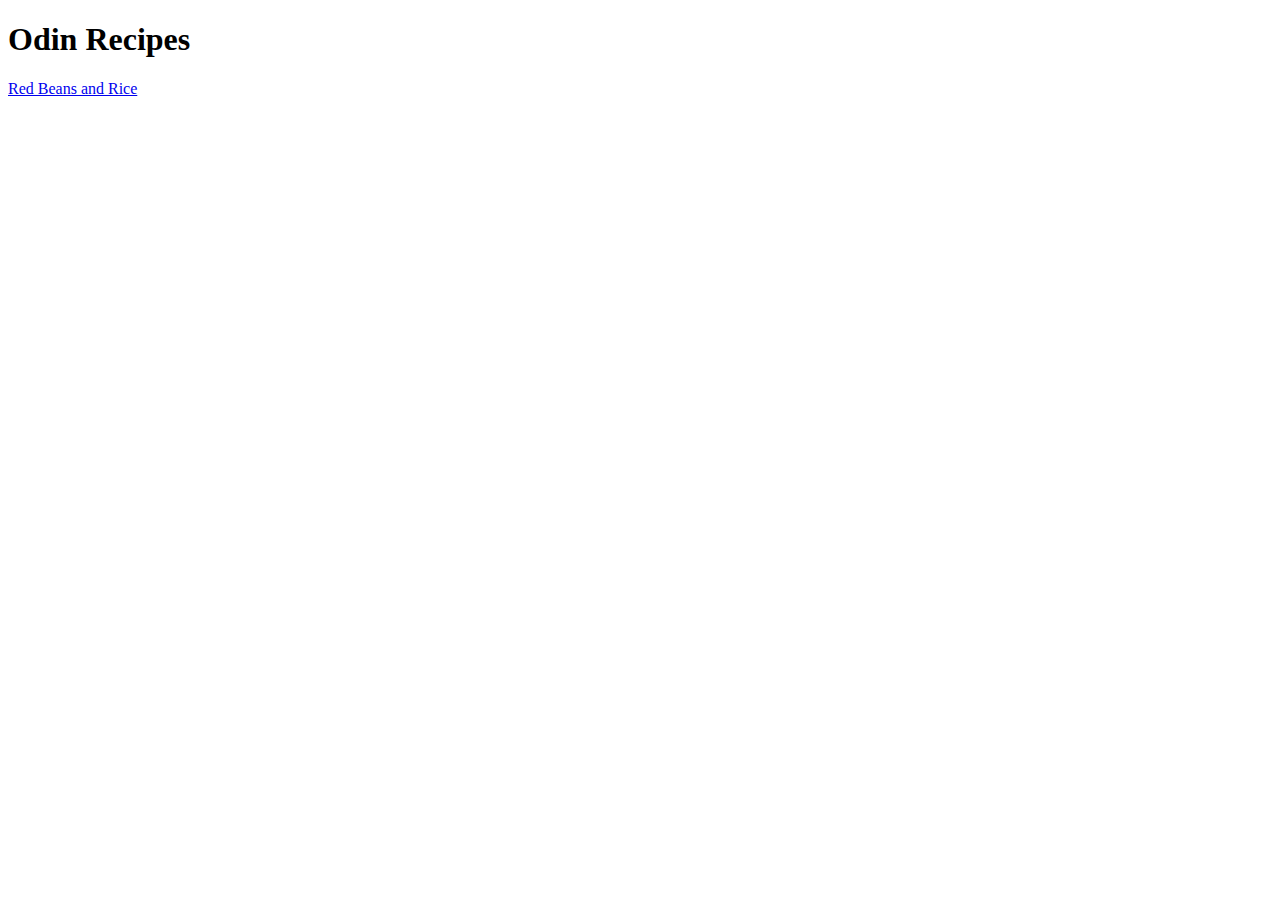
==== index.html @ fad12050 "Add README, index, and redbeansandrice files" ====
<!DOCTYPE html>
<html lang="en">
    <head>
        <meta langset="UTF-8">
        <title>Odin Recipes</title>
    </head>

    <body>
        <h1>Odin Recipes</h1>
        <a href="recipes/redbeansandrice.html">Red Beans and Rice</a>
    </body>
</html>
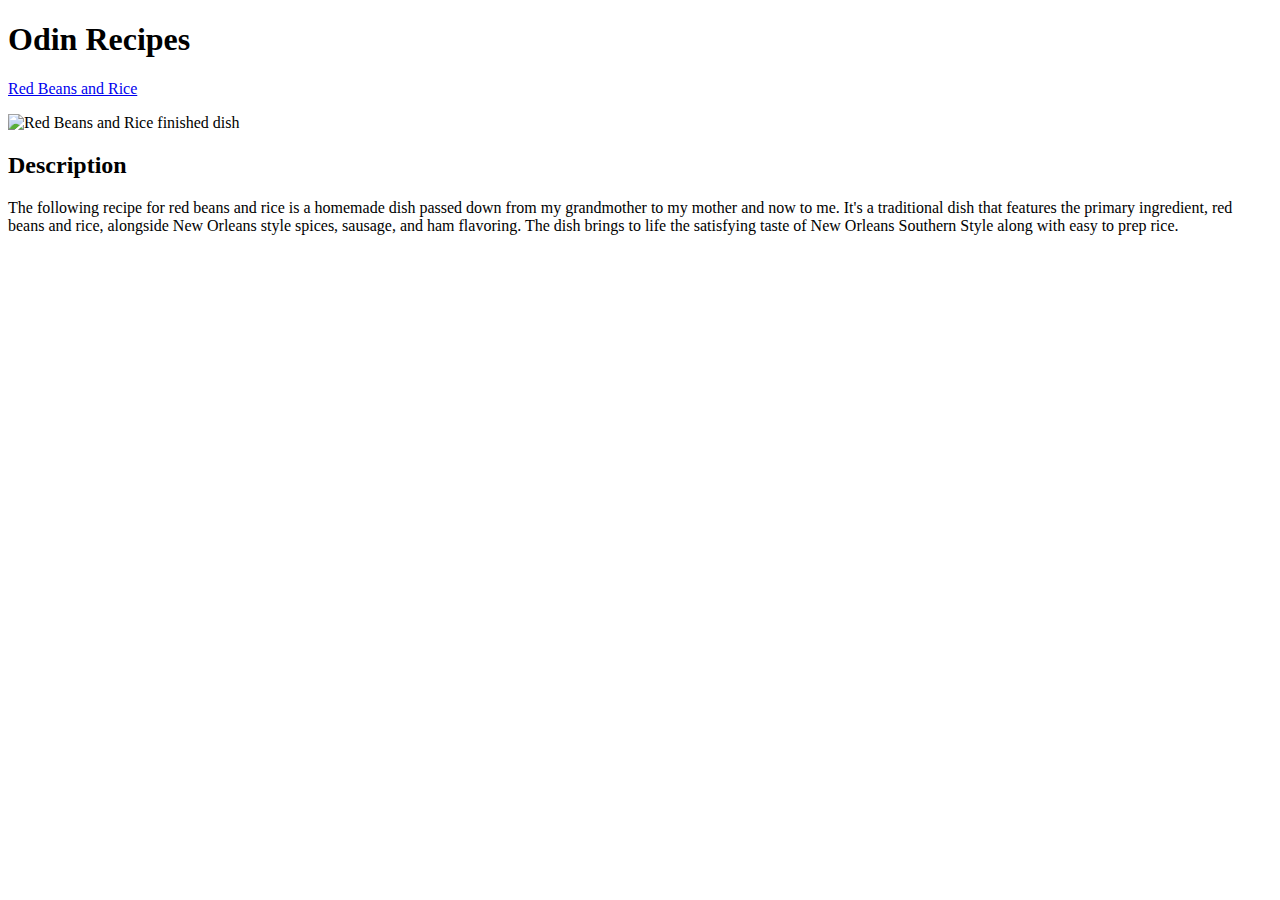
==== commit 564d8a7c: "Add Description" ====
--- a/index.html
+++ b/index.html
@@ -7,6 +7,10 @@
 
     <body>
         <h1>Odin Recipes</h1>
-        <a href="recipes/redbeansandrice.html">Red Beans and Rice</a>
+        <a href="recipes/redbeansandrice.html">Red Beans and Rice</a></p>
+        <img src="imgs/Redbeansandrice.jpg" alt="Red Beans and Rice finished dish" width="375px" height="280px"> 
+        <p><h2>Description</h2></p>
+        <p>The following recipe for red beans and rice is a homemade dish passed down from my grandmother to my mother and now to me. It's a traditional dish that features the primary ingredient, red beans and rice, alongside New Orleans style spices, sausage, and ham flavoring. The dish brings to life the satisfying taste of New Orleans Southern Style along with easy to prep rice.</p>
+   
     </body>
 </html>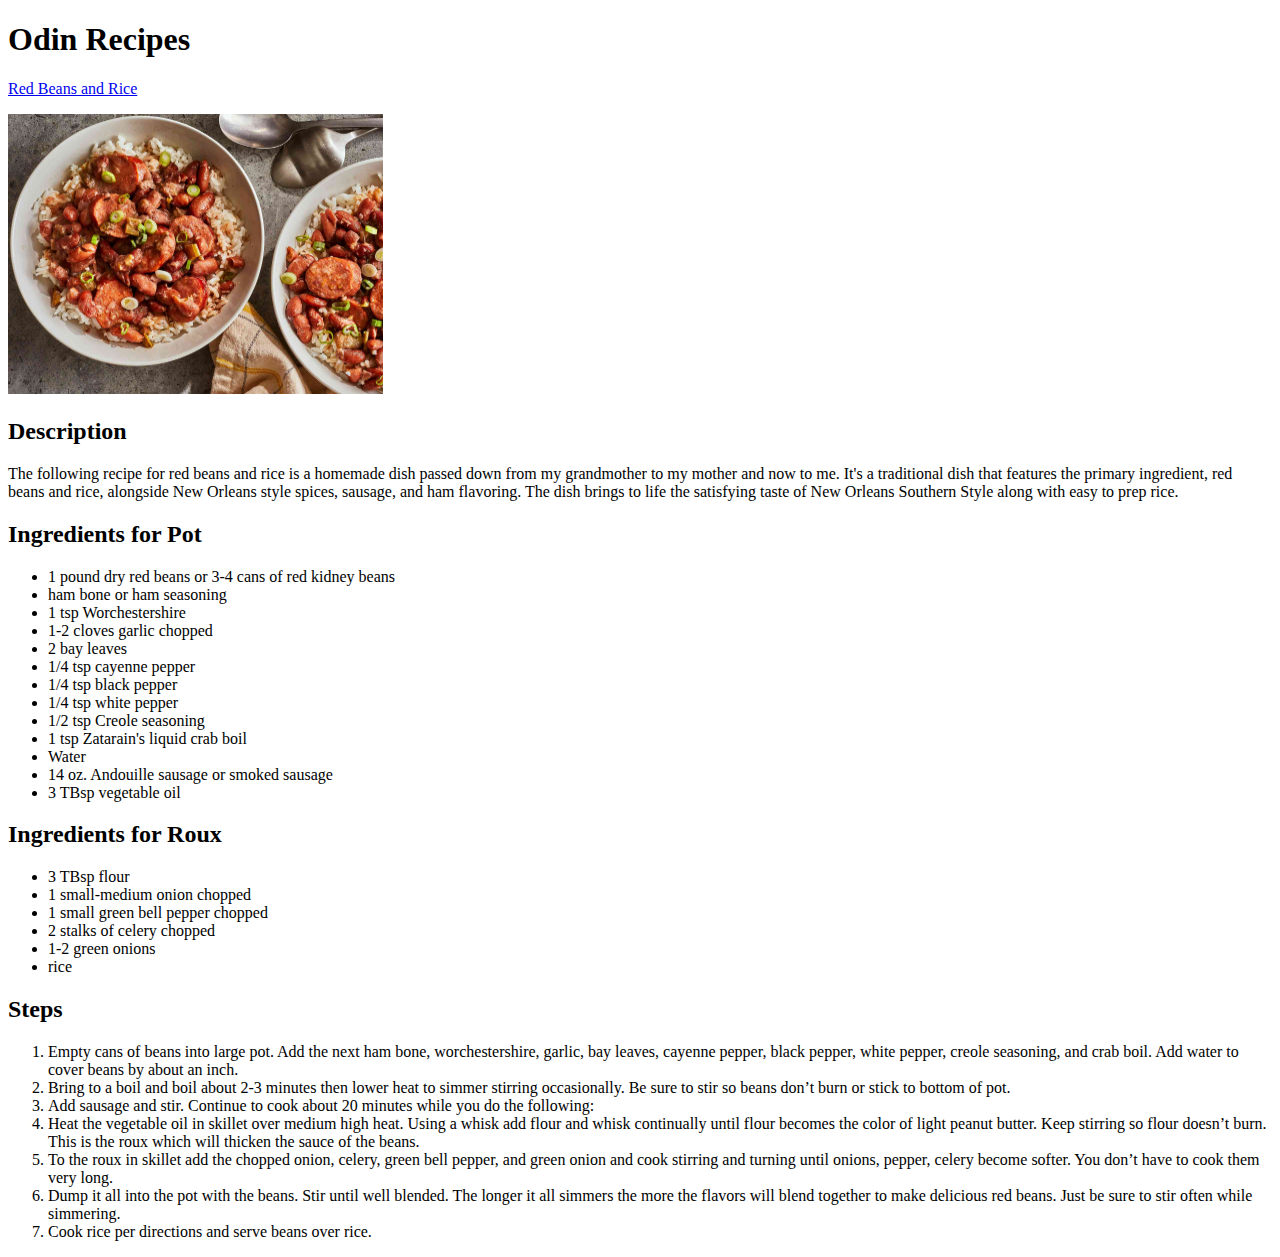
==== commit bf5994eb: "Fix mistake of wrong HTML file for red beans recipe" ====
--- a/index.html
+++ b/index.html
@@ -11,6 +11,43 @@
         <img src="imgs/Redbeansandrice.jpg" alt="Red Beans and Rice finished dish" width="375px" height="280px"> 
         <p><h2>Description</h2></p>
         <p>The following recipe for red beans and rice is a homemade dish passed down from my grandmother to my mother and now to me. It's a traditional dish that features the primary ingredient, red beans and rice, alongside New Orleans style spices, sausage, and ham flavoring. The dish brings to life the satisfying taste of New Orleans Southern Style along with easy to prep rice.</p>
+
+        <h2>Ingredients for Pot</h2>
+        <ul>
+            <li>1 pound dry red beans or 3-4 cans of red kidney beans</li>
+            <li>ham bone or ham seasoning</li>
+            <li>1 tsp Worchestershire</li>
+            <li>1-2 cloves garlic chopped</li>
+            <li>2 bay leaves</li>
+            <li>1/4 tsp cayenne pepper</li>
+            <li>1/4 tsp black pepper</li>
+            <li>1/4 tsp white pepper</li>
+            <li>1/2 tsp Creole seasoning</li>
+            <li>1 tsp Zatarain's liquid crab boil</li>
+            <li>Water</li> 
+            <li>14 oz. Andouille sausage or smoked sausage</li>
+            <li>3 TBsp vegetable oil</li>
+        </ul>
+
+        <h2>Ingredients for Roux</h2>
+        <ul>
+            <li>3 TBsp flour</li>
+            <li>1 small-medium onion chopped</li>
+            <li>1 small green bell pepper chopped</li>
+            <li>2 stalks of celery chopped</li>
+            <li>1-2 green onions</li>
+            <li>rice</li>
+        </ul>
    
+    <h2>Steps</h2>
+    <ol>
+        <li>Empty cans of beans into large pot. Add the next ham bone, worchestershire, garlic, bay leaves, cayenne pepper, black pepper, white pepper, creole seasoning, and crab boil. Add water to cover beans by about an inch.</li>
+        <li>Bring to a boil and boil about 2-3 minutes then lower heat to simmer stirring occasionally. Be sure to stir so beans don’t burn or stick to bottom of pot.</li>
+        <li>Add sausage and stir. Continue to cook about 20 minutes while you do the following:</li>
+        <li>Heat the vegetable oil in skillet over medium high heat. Using a whisk add flour and whisk continually until flour becomes the color of light peanut butter. Keep stirring so flour doesn’t burn. This is the roux which will thicken the sauce of the beans.</li>
+        <li>To the roux in skillet add the chopped onion, celery, green bell pepper, and green onion and cook stirring and turning until onions, pepper, celery become softer. You don’t have to cook them very long.</li>
+        <li>Dump it all into the pot with the beans. Stir until well blended. The longer it all simmers the more the flavors will blend together to make delicious red beans. Just be sure to stir often while simmering.</li>
+        <li>Cook rice per directions and serve beans over rice.</li>
+    </ol>
     </body>
 </html>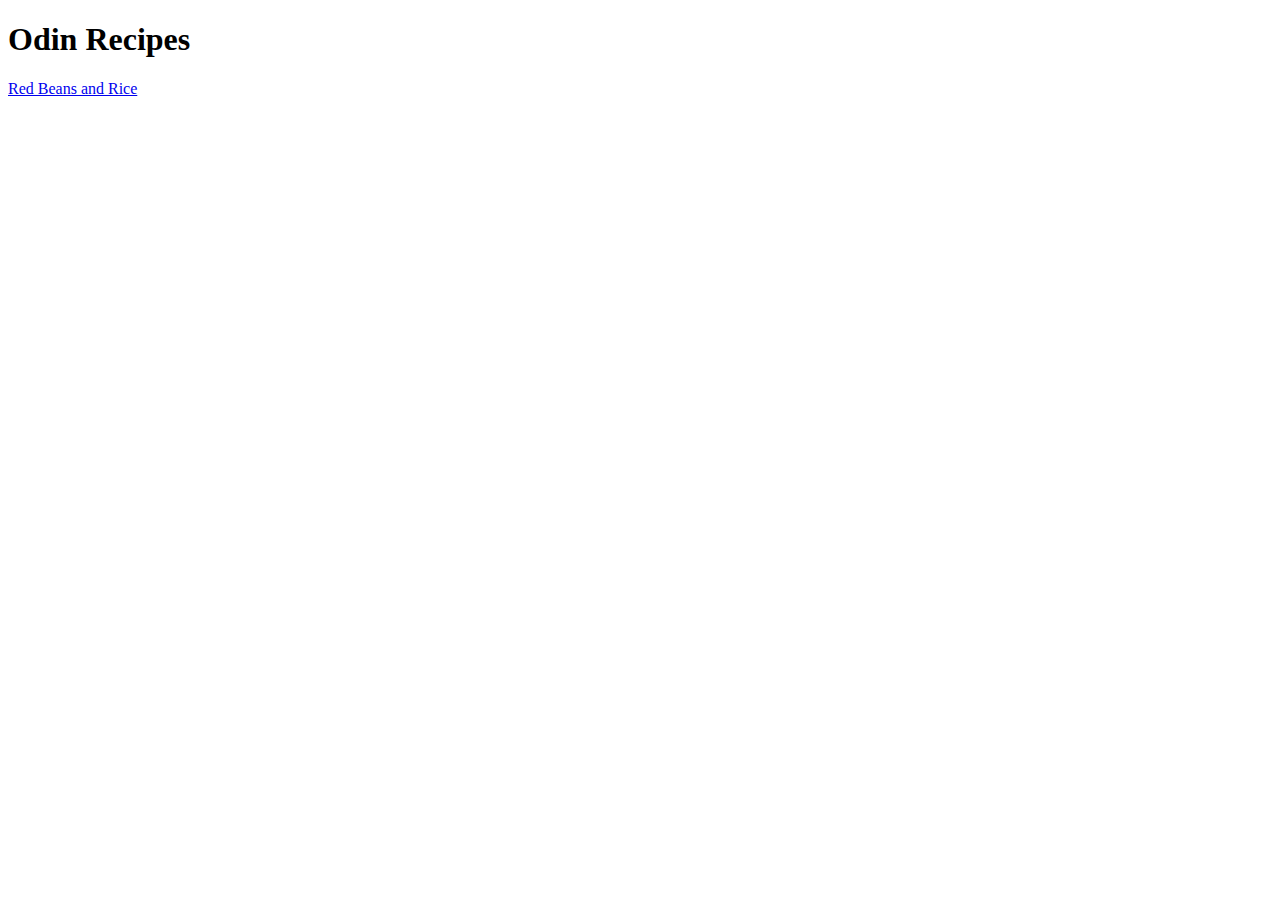
==== commit e8548018: "Add target and rel to redbeans link" ====
--- a/index.html
+++ b/index.html
@@ -7,47 +7,7 @@
 
     <body>
         <h1>Odin Recipes</h1>
-        <a href="recipes/redbeansandrice.html">Red Beans and Rice</a></p>
-        <img src="imgs/Redbeansandrice.jpg" alt="Red Beans and Rice finished dish" width="375px" height="280px"> 
-        <p><h2>Description</h2></p>
-        <p>The following recipe for red beans and rice is a homemade dish passed down from my grandmother to my mother and now to me. It's a traditional dish that features the primary ingredient, red beans and rice, alongside New Orleans style spices, sausage, and ham flavoring. The dish brings to life the satisfying taste of New Orleans Southern Style along with easy to prep rice.</p>
-
-        <h2>Ingredients for Pot</h2>
-        <ul>
-            <li>1 pound dry red beans or 3-4 cans of red kidney beans</li>
-            <li>ham bone or ham seasoning</li>
-            <li>1 tsp Worchestershire</li>
-            <li>1-2 cloves garlic chopped</li>
-            <li>2 bay leaves</li>
-            <li>1/4 tsp cayenne pepper</li>
-            <li>1/4 tsp black pepper</li>
-            <li>1/4 tsp white pepper</li>
-            <li>1/2 tsp Creole seasoning</li>
-            <li>1 tsp Zatarain's liquid crab boil</li>
-            <li>Water</li> 
-            <li>14 oz. Andouille sausage or smoked sausage</li>
-            <li>3 TBsp vegetable oil</li>
-        </ul>
-
-        <h2>Ingredients for Roux</h2>
-        <ul>
-            <li>3 TBsp flour</li>
-            <li>1 small-medium onion chopped</li>
-            <li>1 small green bell pepper chopped</li>
-            <li>2 stalks of celery chopped</li>
-            <li>1-2 green onions</li>
-            <li>rice</li>
-        </ul>
-   
-    <h2>Steps</h2>
-    <ol>
-        <li>Empty cans of beans into large pot. Add the next ham bone, worchestershire, garlic, bay leaves, cayenne pepper, black pepper, white pepper, creole seasoning, and crab boil. Add water to cover beans by about an inch.</li>
-        <li>Bring to a boil and boil about 2-3 minutes then lower heat to simmer stirring occasionally. Be sure to stir so beans don’t burn or stick to bottom of pot.</li>
-        <li>Add sausage and stir. Continue to cook about 20 minutes while you do the following:</li>
-        <li>Heat the vegetable oil in skillet over medium high heat. Using a whisk add flour and whisk continually until flour becomes the color of light peanut butter. Keep stirring so flour doesn’t burn. This is the roux which will thicken the sauce of the beans.</li>
-        <li>To the roux in skillet add the chopped onion, celery, green bell pepper, and green onion and cook stirring and turning until onions, pepper, celery become softer. You don’t have to cook them very long.</li>
-        <li>Dump it all into the pot with the beans. Stir until well blended. The longer it all simmers the more the flavors will blend together to make delicious red beans. Just be sure to stir often while simmering.</li>
-        <li>Cook rice per directions and serve beans over rice.</li>
-    </ol>
+        <a href="recipes/redbeansandrice.html" target="_blank" rel="noopener noreferrer">Red Beans and Rice</a></p>
+        
     </body>
 </html>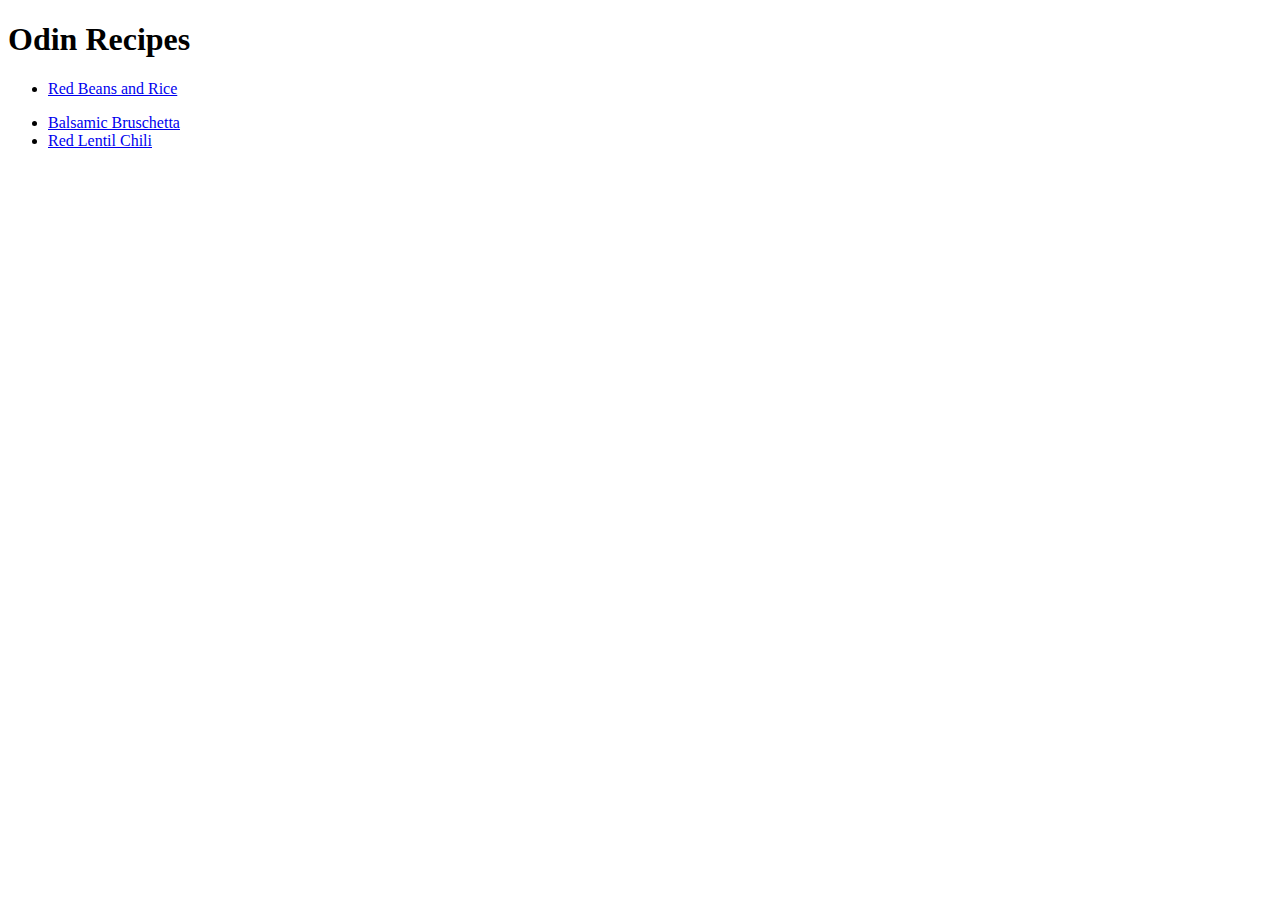
==== commit 2b9fec2c: "Add two new recipe links" ====
--- a/index.html
+++ b/index.html
@@ -7,7 +7,9 @@
 
     <body>
         <h1>Odin Recipes</h1>
-        <a href="recipes/redbeansandrice.html" target="_blank" rel="noopener noreferrer">Red Beans and Rice</a></p>
-        
+        <ul>
+            <li><a href="recipes/redbeansandrice.html" target="_blank" rel="noopener noreferrer">Red Beans and Rice</a></p></li>
+            <li><a href="recipes/balsamic-bruschetta.html" target="_blank" rel="noopener">Balsamic Bruschetta</a> </li>
+            <li><a href="recipes/red-lentil-chili.html" target="_blank" rel="noopener">Red Lentil Chili</a>  </li>
     </body>
 </html>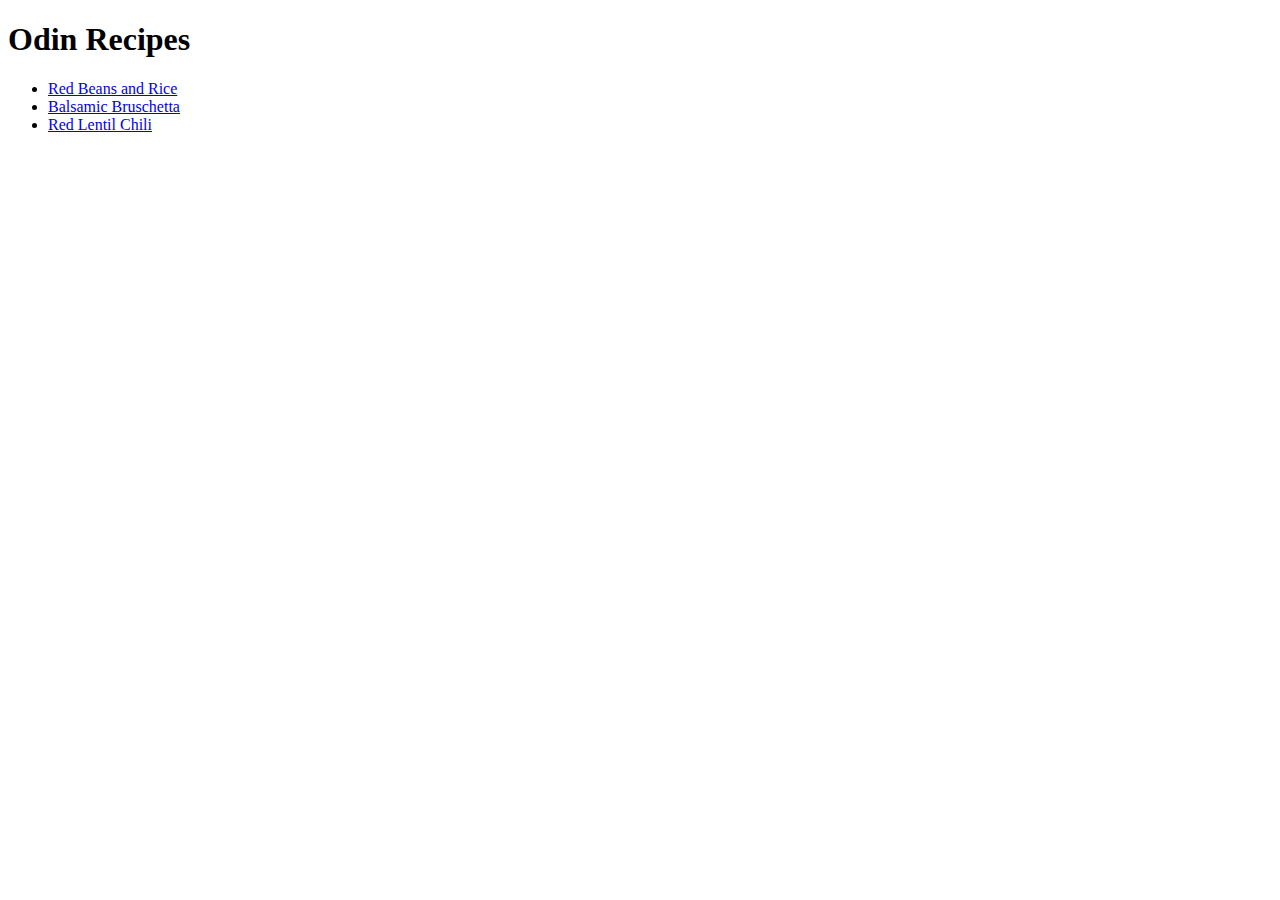
==== commit 56b5bc86: "Edit index links" ====
--- a/index.html
+++ b/index.html
@@ -8,8 +8,8 @@
     <body>
         <h1>Odin Recipes</h1>
         <ul>
-            <li><a href="recipes/redbeansandrice.html" target="_blank" rel="noopener noreferrer">Red Beans and Rice</a></p></li>
-            <li><a href="recipes/balsamic-bruschetta.html" target="_blank" rel="noopener">Balsamic Bruschetta</a> </li>
-            <li><a href="recipes/red-lentil-chili.html" target="_blank" rel="noopener">Red Lentil Chili</a>  </li>
+            <li><a href="recipes/redbeansandrice.html" target="_blank" rel="noopener noreferrer">Red Beans and Rice</a></li>
+            <li><a href="recipes/balsamic-bruschetta.html" target="_blank" rel="noopener noreferrer">Balsamic Bruschetta</a> </li>
+            <li><a href="recipes/red-lentil-chili.html" target="_blank" rel="noopener noreferrer">Red Lentil Chili</a>  </li>
     </body>
 </html>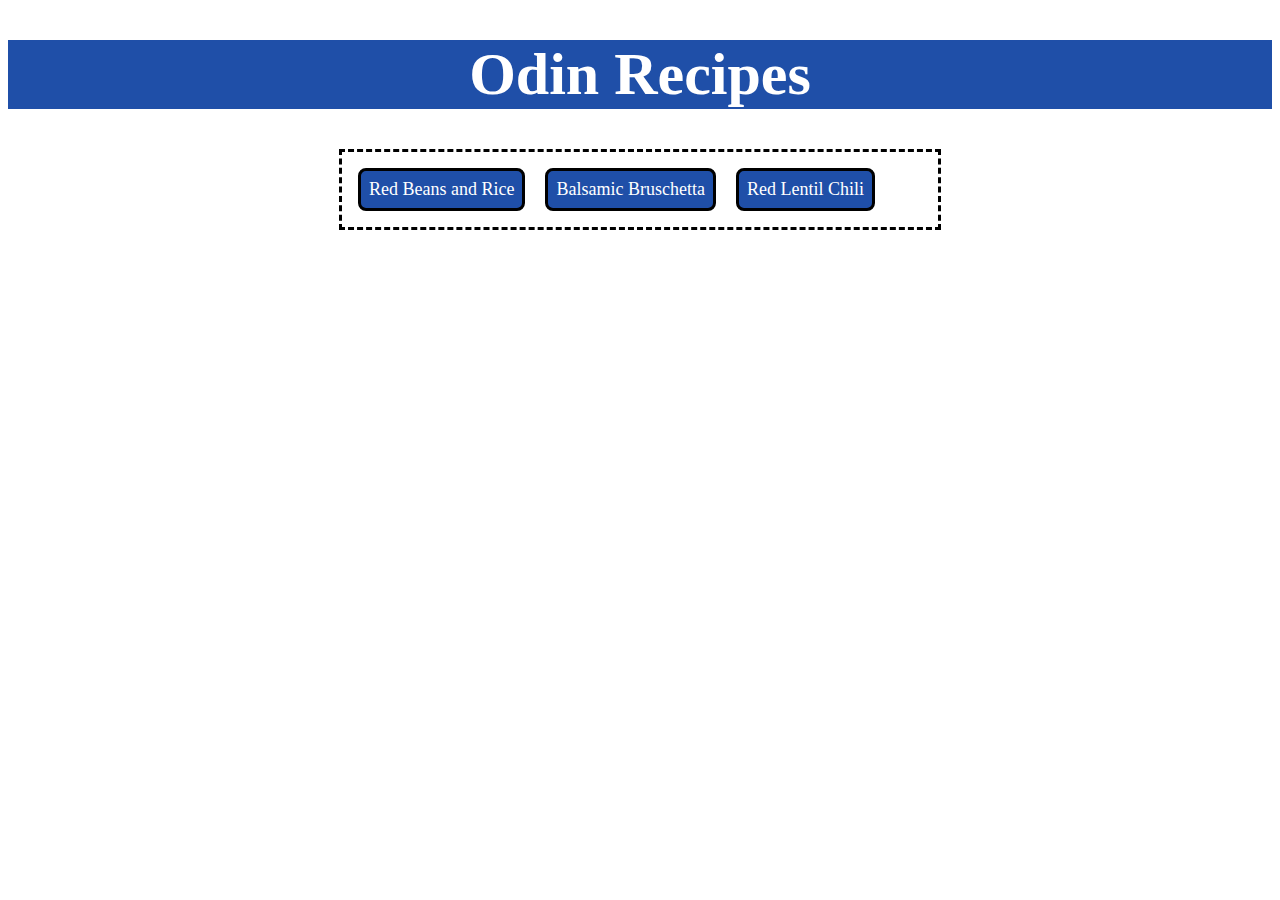
==== commit 1828f0b9: "Add padding, margins, and buttons to index page" ====
--- a/index.html
+++ b/index.html
@@ -2,14 +2,18 @@
 <html lang="en">
     <head>
         <meta langset="UTF-8">
+
         <title>Odin Recipes</title>
+        <link rel="stylesheet" href="style.css">
     </head>
 
     <body>
         <h1>Odin Recipes</h1>
-        <ul>
-            <li><a href="recipes/redbeansandrice.html" target="_blank" rel="noopener noreferrer">Red Beans and Rice</a></li>
-            <li><a href="recipes/balsamic-bruschetta.html" target="_blank" rel="noopener noreferrer">Balsamic Bruschetta</a> </li>
-            <li><a href="recipes/red-lentil-chili.html" target="_blank" rel="noopener noreferrer">Red Lentil Chili</a>  </li>
-    </body>
+    <div class="container">
+        <a href="recipes/redbeansandrice.html" target="_blank" rel="noopener noreferrer"><span class="button">Red Beans and Rice</span></a>
+         <a href="recipes/balsamic-bruschetta.html" target="_blank" rel="noopener noreferrer"><span class="button">Balsamic Bruschetta</span></a>
+         <a href="recipes/red-lentil-chili.html" target="_blank" rel="noopener noreferrer"><span class="button">Red Lentil Chili</span></a>
+        
+    </div>
+        </body>
 </html>--- a/style.css
+++ b/style.css
@@ -0,0 +1,46 @@
+body {
+    font-family:'Times New Roman', Times, serif
+}
+
+h1 {
+    background-color:#1f4fa8;
+    color:white;
+    text-align:center;
+    font-size: 60px;
+    font-family: Georgia, 'Times New Roman', Times, serif;
+}
+
+h2 {
+    text-align: center;
+    font-weight: bold;
+}
+
+
+.container {
+    width: 580px;
+    background: #fff;
+    margin: 16px auto;
+    padding: 8px;
+    border-style: dashed;
+    border-color: #000;
+
+}
+
+.button {
+    background-color: #1f4fa8;
+    color: #fff;
+    border: 3px solid #000;
+    border-radius: 8px;
+    font-size: 18px;
+    padding: 8px;
+    margin: 8px;
+    display: inline-block;
+    transition-duration: 0.4s;
+    text-align: center;
+}
+
+.button:hover {
+    background-color: #9faec9;
+}
+
+
